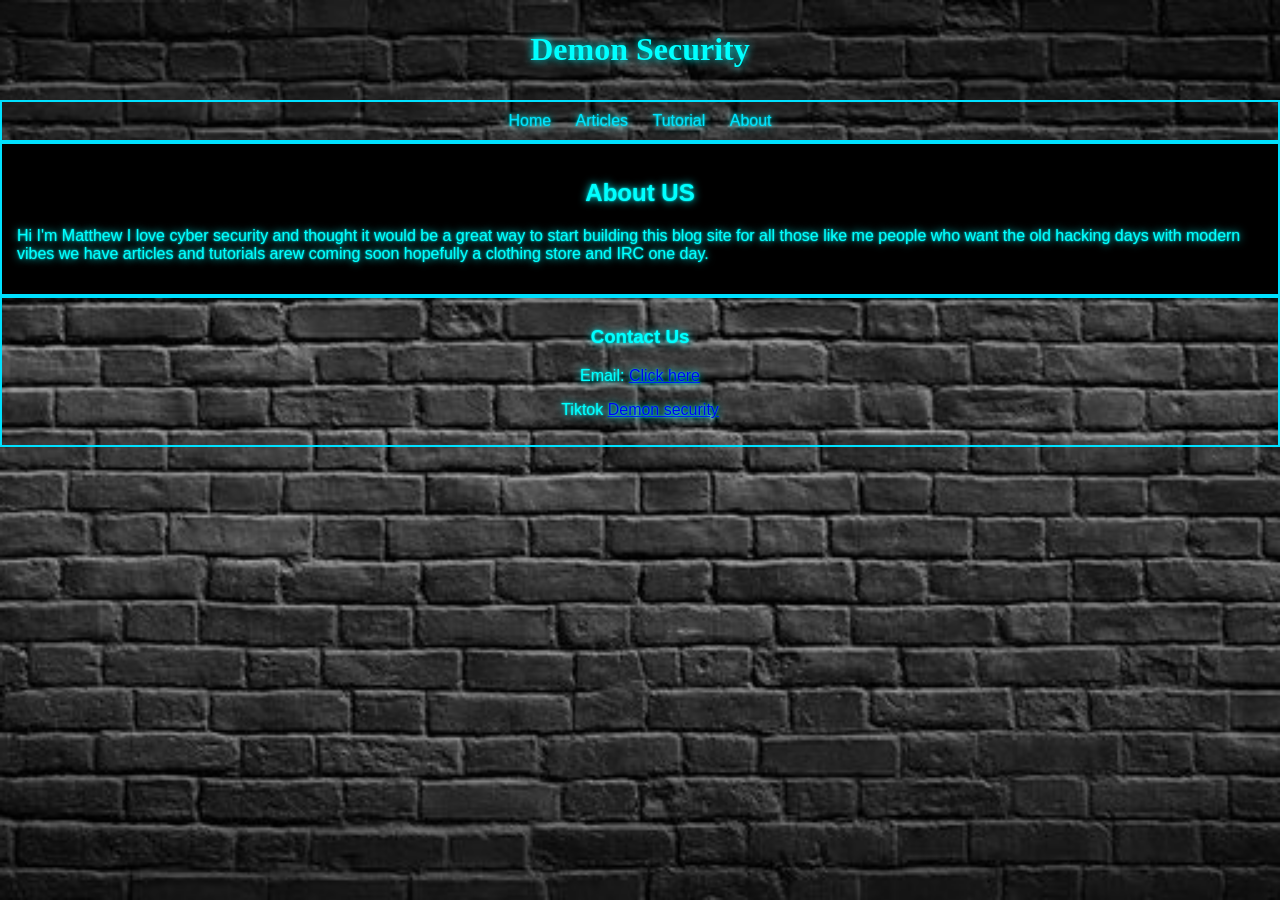
==== website/about.html @ 856f63ec "all great thiings begin with a small step a push of a key" ====
<!DOCTYPE html>
<!--
    Name: Matthew Powell
    Date: 03/21/2026
    Assignment: Home Page Project Demon Security Blog

    Description:
    This is my cyber war blog looking at attacks, tutorials,
	and advanced threat groups
-->

<html lang="en">
	<head>
		<meta charset="UTF-8">
		<meta name="viewport" content="width=device-width, initial-scale=1.0">
		<title>Demon Security</title>

		<!-- Link to external CSS -->
     <link rel="stylesheet" href="css/styles.css">
	</head>

	<body>
		<header>
			<h1>Demon Security</h1>
		</header>
	<nav>
	<a href="index.html">Home</a>
    <a href="articles.html">Articles</a>
    <a href="tutorial.html">Tutorial</a>
    <a href="about.html">About</a>
</nav>
		<!--Main content-->
		<main>
			<h2>About US</h2>
			<p>Hi I'm Matthew I love cyber security and thought it would be a great way to start building this blog site for all those like me people who want the old hacking days with modern vibes we have articles and tutorials arew coming soon hopefully a clothing store and IRC one day.</p>
		</main>
		<footer>
			<h3>Contact Us</h3>
			 <p>Email: <a href="https://mail.google.com/mail/?view=cm&fs=1&to=blu3reaper666@gmail.com" target="_blank">Click here</a></p>
			<p>Tiktok <a href="https://www.tiktok.com/@demonsecurity?is_from_webapp=1&sender_device=pc">Demon security</a></p>
		</footer>
	</body>
</html>
---- website/css/styles.css ----
/*
    Name: Matthew Powell
    Date: 03/21/2026
    Assignment: Demon Security Stylesheet

    Description:
    This stylesheet controls the layout and appearance of the Demon Security.
    It uses a CSS grid layout and includes styles for required selectors.
*/

/* Apply styles to entire HTML document */
/* Ensure html and body take full height */
html, body {
    height: 100%;
    margin: 0;
    padding: 0;
    background-image: url("../images/brickwall.jpg");
    background-size: cover;         /* image covers entire viewport */
    background-position: center;    /* center it */
    background-repeat: no-repeat;   /* no tiling */
    background-attachment: fixed;   /* stays fixed when scrolling */
    color: #00ffff;
    font-family: Arial, sans-serif;
    text-shadow: 0 0 2px #00ffff, 0 0 8px #00ffff; /* subtle neon glow */
    display: flex;
    flex-direction: column;         /* allow footer to stay at bottom */
}


/* Header styling */
header {
    font-family: cursive;
    padding: 10px;
    text-align: center;
    color: #00ffff;
     text-shadow:  0 0 8px #00ffff;  /* faint outer halo */
}


/* Navigation styling */
nav {
    grid-area: nav;
    padding: 10px;
    text-align: center;
    border: 2px solid rgb(0, 225, 255);
}

/* Navigation links */
nav a {
    margin: 0 10px;
    text-decoration: none;
    color: rgb(0, 225, 255);
   
}

/* Main content */
main {
    grid-area: main;
    padding: 15px;
    border: 2px solid rgb(0, 225, 255);
    background-color: black;

}
/*tutorial*/
h2 {
   text-align: center; 
}

/* Image styling */
img {
    display: block;
    margin: 10px 0;
    width: 300px;
    height: 300px;
    object-position: left;
    object-fit: cover;
}

/* Footer styling */
footer {
    grid-area: footer;
    text-align: center;
    padding: 10px;
    border: 2px solid rgb(0, 225, 255);
}
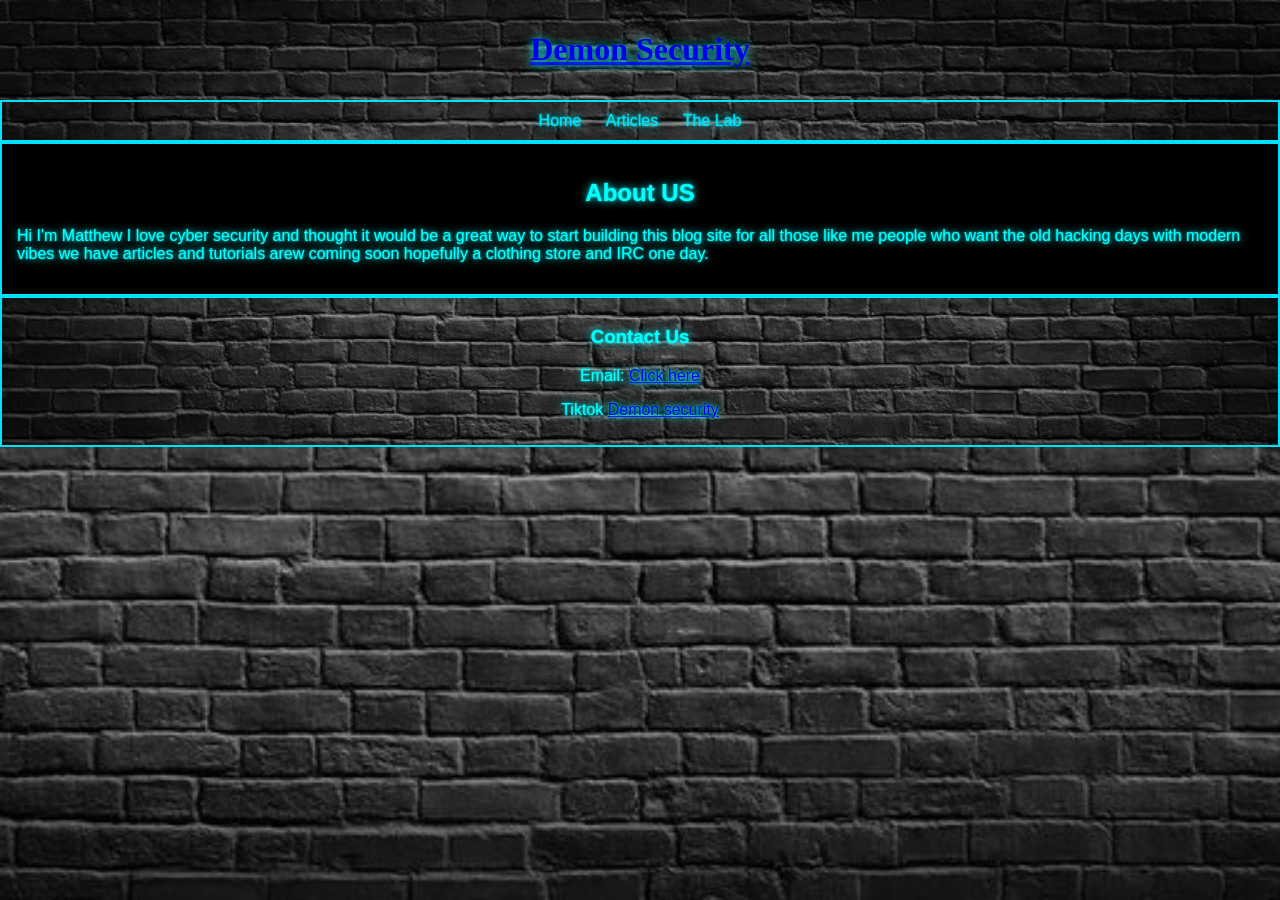
==== commit 9eef340c: "the fun begins" ====
--- a/website/about.html
+++ b/website/about.html
@@ -21,13 +21,13 @@
 
 	<body>
 		<header>
-			<h1>Demon Security</h1>
+			<h1><a href="index.html">Demon Security</a></h1>
 		</header>
 	<nav>
 	<a href="index.html">Home</a>
     <a href="articles.html">Articles</a>
-    <a href="tutorial.html">Tutorial</a>
-    <a href="about.html">About</a>
+    <a href="tutorial.html">The Lab</a>
+
 </nav>
 		<!--Main content-->
 		<main>
--- a/website/css/styles.css
+++ b/website/css/styles.css
@@ -11,19 +11,19 @@
 /* Apply styles to entire HTML document */
 /* Ensure html and body take full height */
 html, body {
-    height: 100%;
+    min-height: 100%;
     margin: 0;
     padding: 0;
+    background-color: #000;
     background-image: url("../images/brickwall.jpg");
-    background-size: cover;         /* image covers entire viewport */
-    background-position: center;    /* center it */
-    background-repeat: no-repeat;   /* no tiling */
-    background-attachment: fixed;   /* stays fixed when scrolling */
+    background-size: cover;
+    background-position: center top;
+    background-repeat: repeat-y;
     color: #00ffff;
     font-family: Arial, sans-serif;
-    text-shadow: 0 0 2px #00ffff, 0 0 8px #00ffff; /* subtle neon glow */
+    text-shadow: 0 0 2px #00ffff, 0 0 8px #00ffff;
     display: flex;
-    flex-direction: column;         /* allow footer to stay at bottom */
+    flex-direction: column;
 }
 
 
@@ -82,4 +82,42 @@
     text-align: center;
     padding: 10px;
     border: 2px solid rgb(0, 225, 255);
+}
+
+/* Space between sections */
+section {
+    margin-bottom: 35px;
+}
+
+/* Center introductory paragraphs */
+.intro {
+    text-align: center;
+    line-height: 1.6;
+}
+
+/* Lists */
+ul {
+    max-width: 700px;
+    margin: auto;
+}
+
+li {
+    margin-bottom: 8px;
+}
+
+/* Buttons */
+.button {
+    display: inline-block;
+    margin: 10px;
+    padding: 10px 18px;
+    border: 2px solid #00ffff;
+    color: #00ffff;
+    text-decoration: none;
+    background-color: black;
+}
+
+.button:hover {
+    background-color: #00ffff;
+    color: black;
+    transition: .3s;
 }
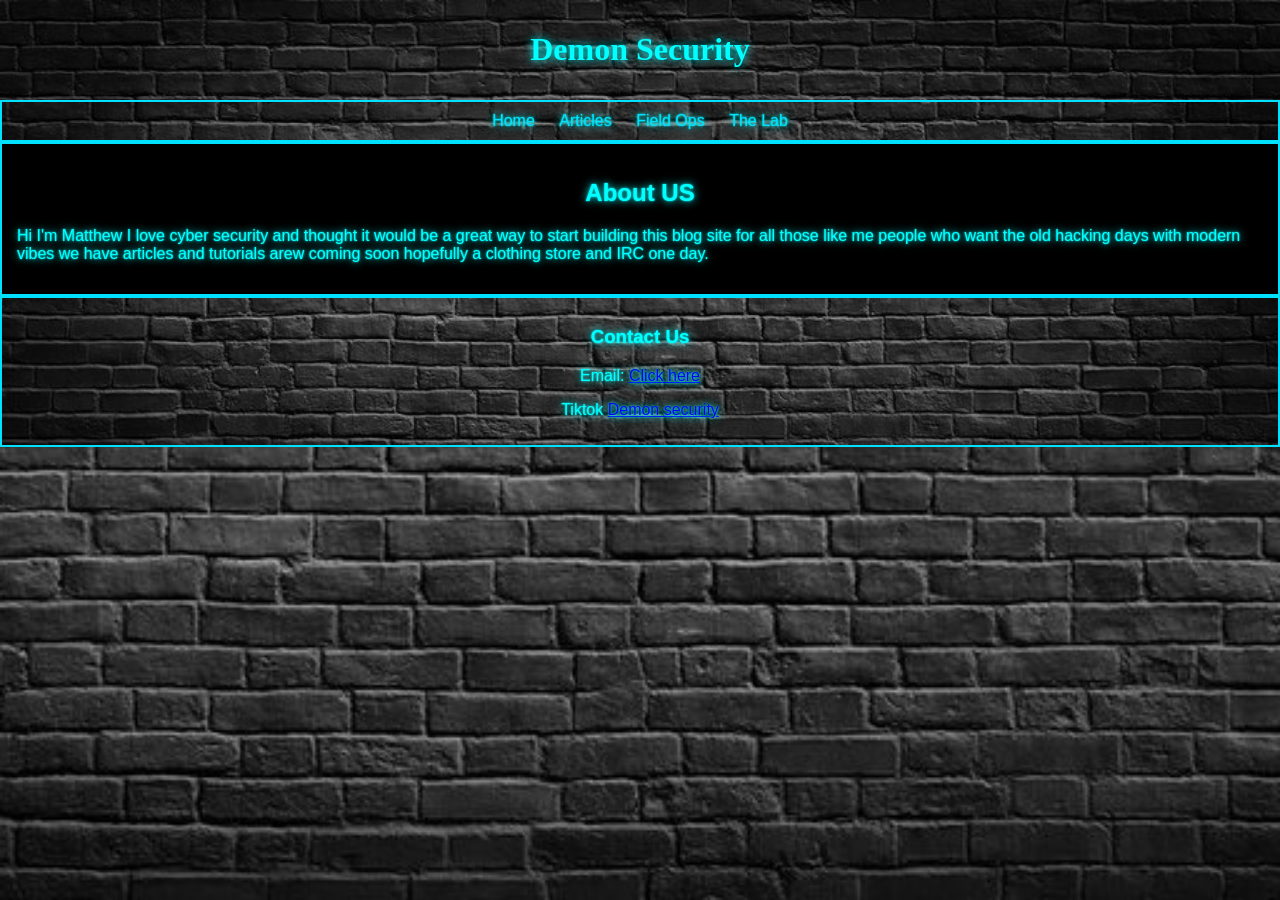
==== commit dc87b632: "Services page" ====
--- a/website/about.html
+++ b/website/about.html
@@ -26,9 +26,10 @@
 	<nav>
 	<a href="index.html">Home</a>
     <a href="articles.html">Articles</a>
+	<a href="services.html">Field Ops</a>
     <a href="tutorial.html">The Lab</a>
 
-</nav>
+	</nav>
 		<!--Main content-->
 		<main>
 			<h2>About US</h2>
--- a/website/css/styles.css
+++ b/website/css/styles.css
@@ -34,6 +34,31 @@
     text-align: center;
     color: #00ffff;
      text-shadow:  0 0 8px #00ffff;  /* faint outer halo */
+}
+/* Header title link */
+header h1 a {
+    color: #00ffff;
+    text-decoration: none;
+    text-shadow: 0 0 8px #00ffff;
+}
+
+/* Company motto */
+.tagline {
+    font-family: cursive;
+    font-style: italic;
+    color: #ffc400;
+    font-size: 1.2em;
+    margin-top: -10px;
+    text-shadow: 0 0 8px #fbff04;
+}
+
+header h1 a:visited {
+    color: #00ffff;
+}
+
+header h1 a:hover {
+    color: #00ffff;
+    text-shadow: 0 0 12px #00ffff;
 }
 
 
@@ -120,4 +145,21 @@
     background-color: #00ffff;
     color: black;
     transition: .3s;
+}
+
+.service-card ul {
+    list-style-type: none;
+    padding: 0;
+}
+
+
+.service-card li {
+    color: white;
+    padding: 8px 0;
+    border-bottom: 1px solid #00ffff33;
+}
+
+
+.service-card li:last-child {
+    border-bottom: none;
 }
